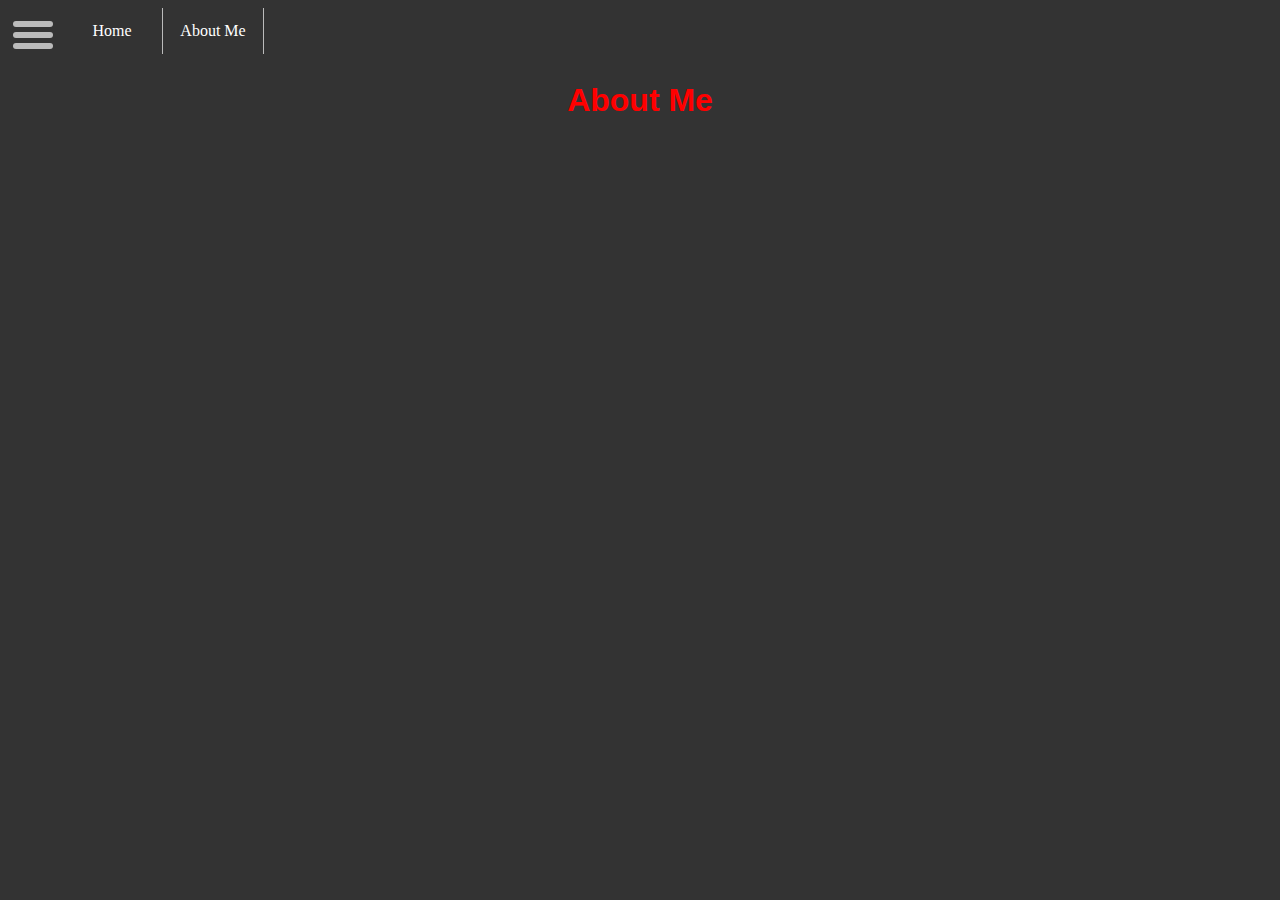
==== about.html @ 6ef66f70 "Small edits" ====
<!DOCTYPE html>
<html lang="en-us">
  <head>
    <meta charset="utf-8" />
    <link rel="stylesheet" href="style.css" />
  </head>
  <body>
    <div id="home-menubar" class="menuicon" onclick="navbar()">
      <div class="menubar">1</div>
      <div class="menubar">1</div>
      <div class="menubar">1</div> 
    </div>
    <ul id="home-navbar" class="navbar">
        <li class="navitem">
            <a class="active" href="index">Home</a>
        </li>
        <li class="navitem">
            <a href="about.html">About Me</a>
        </li>
    </ul>
    <h1 class="mainheader">About Me</h1>
    <script src="script.js"></script>
  </body>
</html>
---- style.css ----
*{
    background: #333;
}

.mainheader {
    text-align: center;
    font-family: "Trebuchet MS", Helvetica, sans-serif;
    color: red;
}

.navbar {
    list-style-type: none;
    margin: 0;
    padding: 0;
    overflow: hidden;
    background-color: #333;
    height: 65;
    display: inline-block;
}
  
li.navitem {
    float: left;
    border-right:1px solid #bbb;
    width: 100px;
    background: #333;
}
  
li.navitem a {
    display: block;
    color: white;
    text-align: center;
    padding: 14px 16px;
    text-decoration: none;
    background: #333;
}
  
li.navitem a:hover {
    background-color: #111;
}
  
.active {
    background-color: #4CAF50;
}

.navbar:last-child {
  border-right: none;
}

p.text1 {
  color: #bbb;
  text-align: center;
}

 .menuicon {
  height: 45px;
  width: 50px;
  box-sizing: border-box;
  display: inline-block;
}

.menubar {
  background: #bbb;
  height: 6px;
  margin: 5px;
  border-radius: 4.5px;
  color: #bbb;
  overflow: hidden;
}
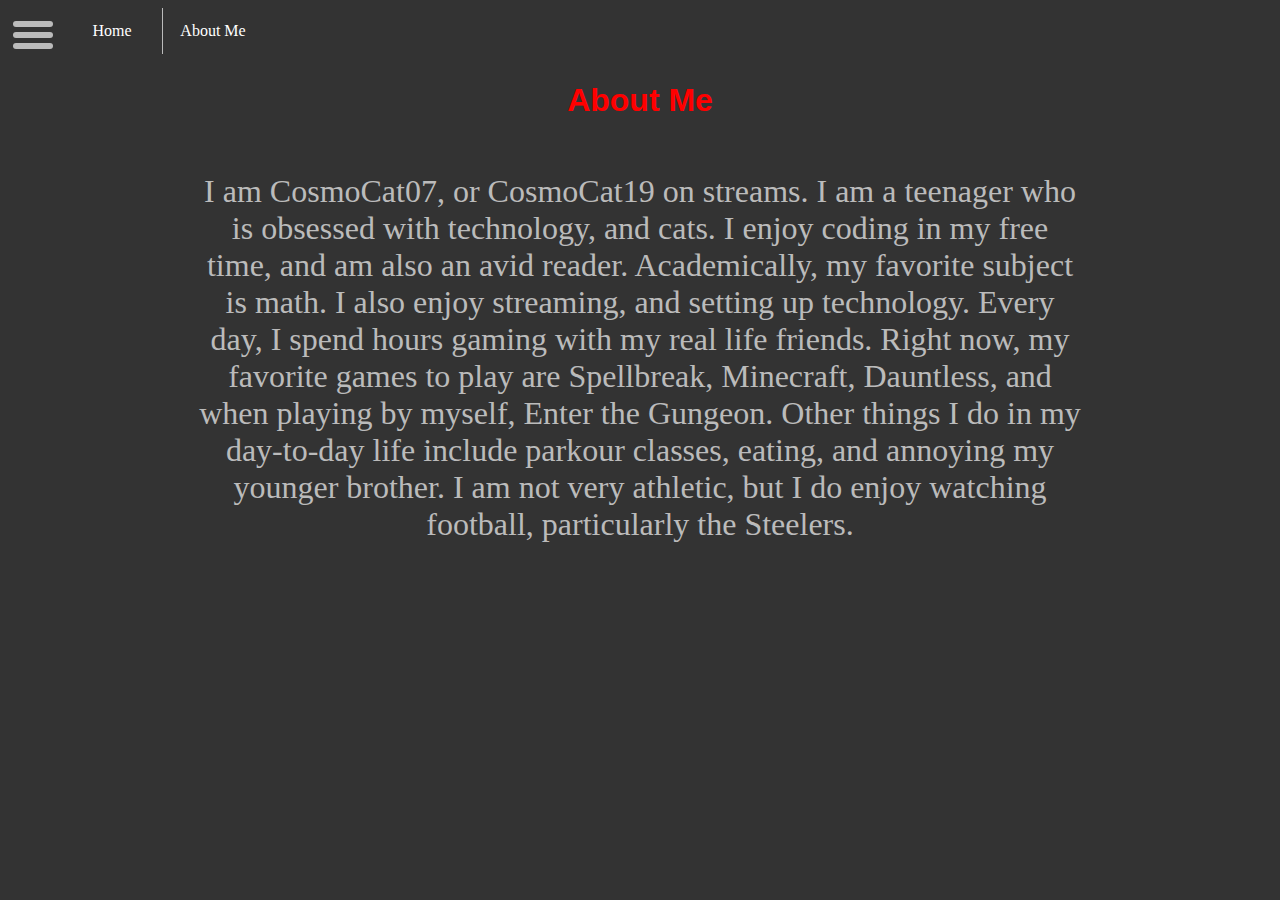
==== commit d8c70b83: "Edited About Page" ====
--- a/about.html
+++ b/about.html
@@ -3,6 +3,7 @@
   <head>
     <meta charset="utf-8" />
     <link rel="stylesheet" href="style.css" />
+    <title>About Me</title>
   </head>
   <body>
     <div id="home-menubar" class="menuicon" onclick="navbar()">
@@ -12,13 +13,14 @@
     </div>
     <ul id="home-navbar" class="navbar">
         <li class="navitem">
-            <a class="active" href="index">Home</a>
+            <a class="active" href="index.html">Home</a>
         </li>
         <li class="navitem">
             <a href="about.html">About Me</a>
         </li>
     </ul>
     <h1 class="mainheader">About Me</h1>
-    <script src="script.js"></script>
+    <div id="aboutText"><p class="text1" style="font-size: 32px">I am CosmoCat07, or CosmoCat19 on streams. I am a teenager who is obsessed with technology, and cats. I enjoy coding in my free time, and am also an avid reader. Academically, my favorite subject is math. I also enjoy streaming, and setting up technology. Every day, I spend hours gaming with my real life friends. Right now, my favorite games to play are Spellbreak, Minecraft, Dauntless, and when playing by myself, Enter the Gungeon. Other things I do in my day-to-day life include parkour classes, eating, and annoying my younger brother. I am not very athletic, but I do enjoy watching football, particularly the Steelers.
+    <script src="script.js"></script></div>
   </body>
 </html>--- a/style.css
+++ b/style.css
@@ -13,7 +13,7 @@
     margin: 0;
     padding: 0;
     overflow: hidden;
-    background-color: #333;
+    background-color: #555;
     height: 65;
     display: inline-block;
 }
@@ -22,7 +22,7 @@
     float: left;
     border-right:1px solid #bbb;
     width: 100px;
-    background: #333;
+    background: #555;
 }
   
 li.navitem a {
@@ -42,7 +42,7 @@
     background-color: #4CAF50;
 }
 
-.navbar:last-child {
+.navitem:last-child {
   border-right: none;
 }
 
@@ -65,4 +65,36 @@
   border-radius: 4.5px;
   color: #bbb;
   overflow: hidden;
+}
+
+.menubar::selection {
+  background: #bbb;
+  color: #bbb;
+}
+
+.menubar::-moz-selection {
+  background: #bbb;
+  color: #bbb;
+}
+
+::selection {
+  background: #8B0000;
+  color: #bbb
+}
+
+li.navitem a::selection {
+  background: #555;
+}
+
+hr {
+  height: 2px;
+  background-color: #bbb;
+}
+
+#aboutText {
+  display: inline-block;
+  width: 70%;
+  margin: auto;
+  position: relative;
+  left: 15%;
 }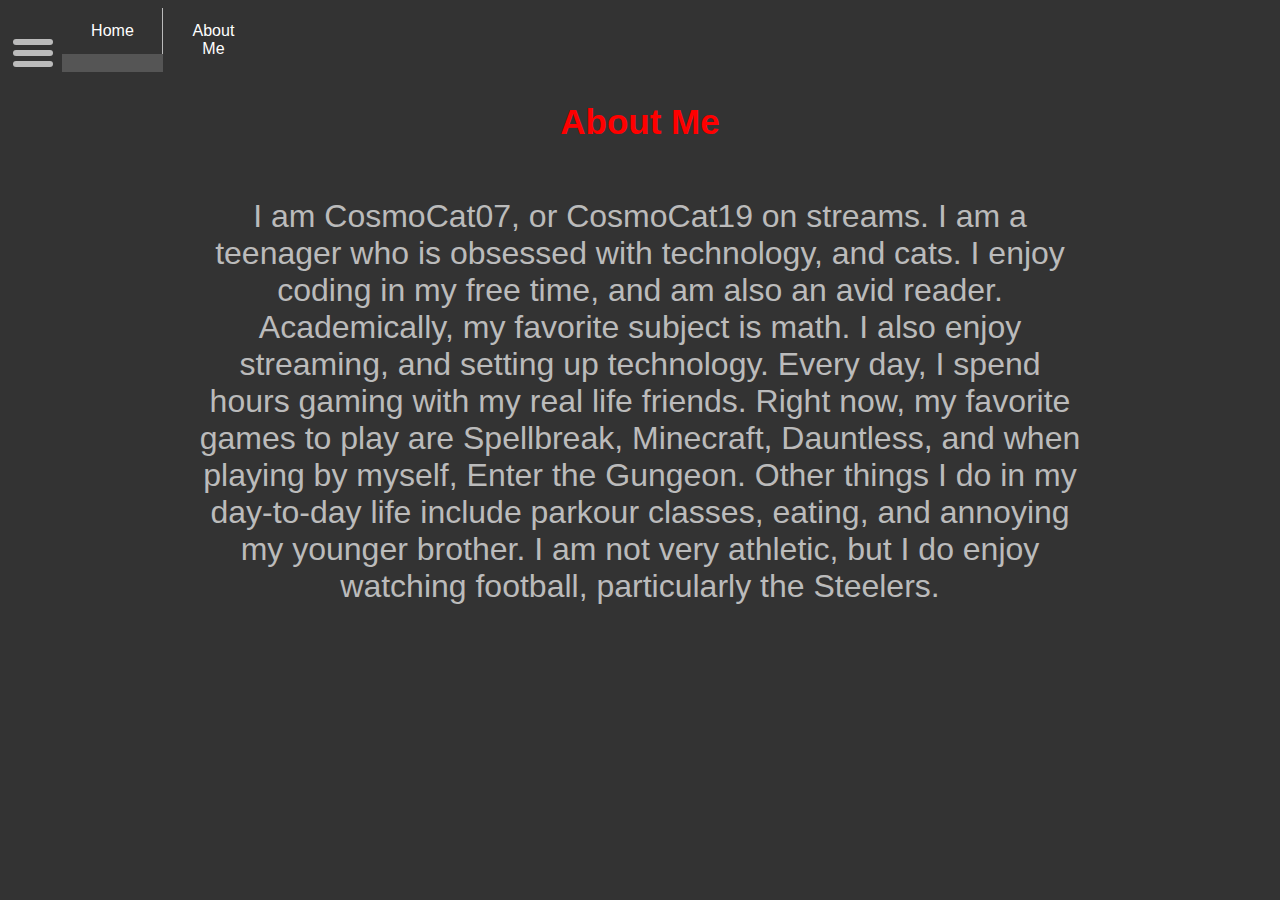
==== commit 14c908f3: "Icon Changed" ====
--- a/about.html
+++ b/about.html
@@ -2,7 +2,8 @@
 <html lang="en-us">
   <head>
     <meta charset="utf-8" />
-    <link rel="stylesheet" href="style.css" />
+    <link rel="stylesheet" href="style.css">
+    <link rel="icon" type="image/png" href="cosmo.png">
     <title>About Me</title>
   </head>
   <body>
--- a/style.css
+++ b/style.css
@@ -1,11 +1,13 @@
 *{
     background: #333;
+    font-family: "Trebuchet MS", Helvetica, sans-serif;
 }
 
 .mainheader {
     text-align: center;
     font-family: "Trebuchet MS", Helvetica, sans-serif;
     color: red;
+    font-size: 35px;
 }
 
 .navbar {
@@ -49,6 +51,7 @@
 p.text1 {
   color: #bbb;
   text-align: center;
+  font-size: 25px;
 }
 
  .menuicon {
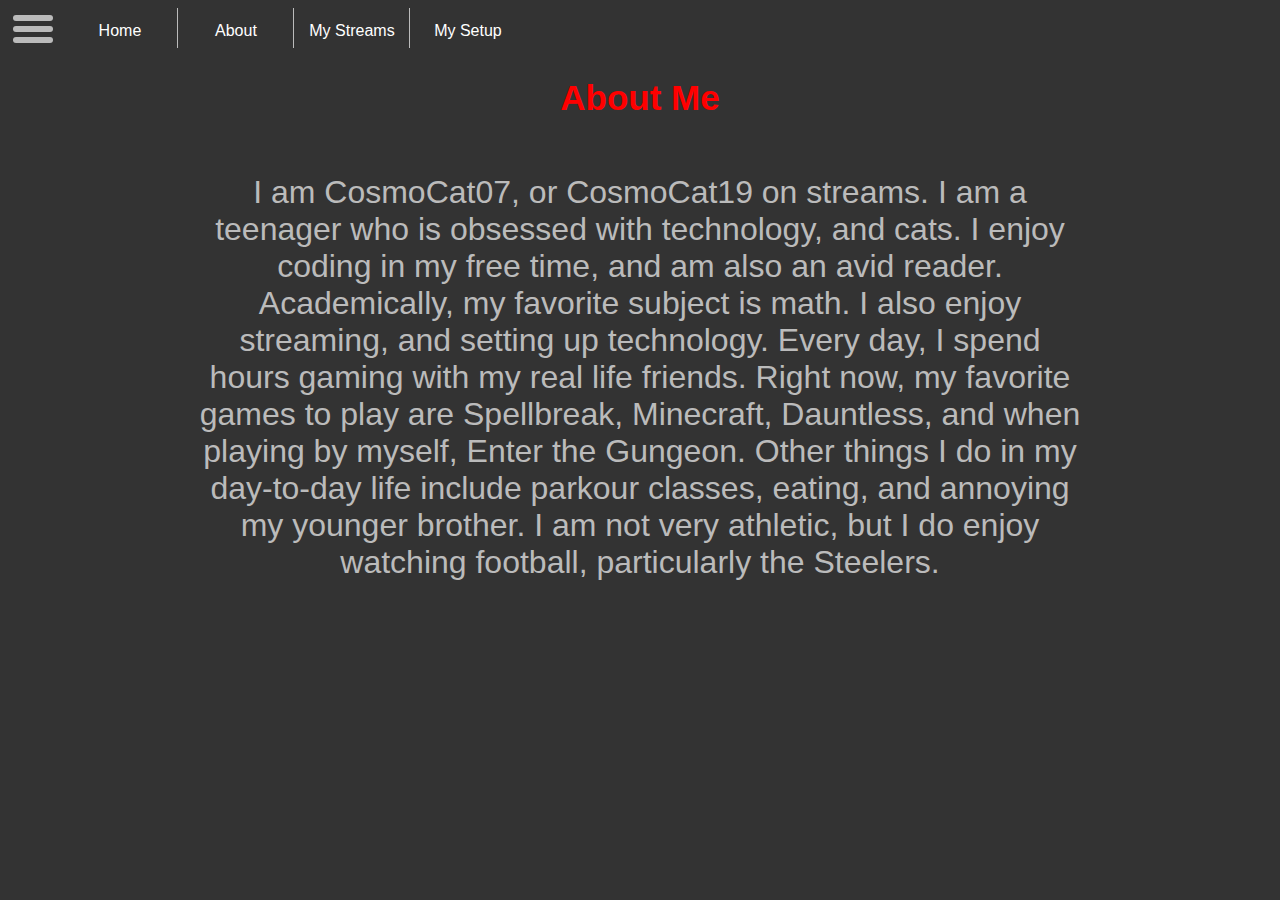
==== commit 53f061e5: "Some Major js Edits" ====
--- a/about.html
+++ b/about.html
@@ -2,26 +2,17 @@
 <html lang="en-us">
   <head>
     <meta charset="utf-8" />
+    <meta name="viewport" content="width=device-width, initial-scale=1.0">
     <link rel="stylesheet" href="style.css">
     <link rel="icon" type="image/png" href="cosmo.png">
     <title>About Me</title>
   </head>
-  <body>
-    <div id="home-menubar" class="menuicon" onclick="navbar()">
-      <div class="menubar">1</div>
-      <div class="menubar">1</div>
-      <div class="menubar">1</div> 
-    </div>
-    <ul id="home-navbar" class="navbar">
-        <li class="navitem">
-            <a class="active" href="index.html">Home</a>
-        </li>
-        <li class="navitem">
-            <a href="about.html">About Me</a>
-        </li>
+  <body onload="load.about()" id="aboutPage">
+    <ul id="aboutNavbar" class="navbar">
     </ul>
     <h1 class="mainheader">About Me</h1>
     <div id="aboutText"><p class="text1" style="font-size: 32px">I am CosmoCat07, or CosmoCat19 on streams. I am a teenager who is obsessed with technology, and cats. I enjoy coding in my free time, and am also an avid reader. Academically, my favorite subject is math. I also enjoy streaming, and setting up technology. Every day, I spend hours gaming with my real life friends. Right now, my favorite games to play are Spellbreak, Minecraft, Dauntless, and when playing by myself, Enter the Gungeon. Other things I do in my day-to-day life include parkour classes, eating, and annoying my younger brother. I am not very athletic, but I do enjoy watching football, particularly the Steelers.
-    <script src="script.js"></script></div>
-  </body>
+    </div>
+    <script src="script.js">
+    </script>
 </html>--- a/style.css
+++ b/style.css
@@ -15,7 +15,7 @@
     margin: 0;
     padding: 0;
     overflow: hidden;
-    background-color: #555;
+    background-color: #333;
     height: 65;
     display: inline-block;
 }
@@ -23,25 +23,21 @@
 li.navitem {
     float: left;
     border-right:1px solid #bbb;
-    width: 100px;
-    background: #555;
+    width: 115px;
+    height: 40px;
+    background: #333;
 }
   
 li.navitem a {
     display: block;
     color: white;
     text-align: center;
-    padding: 14px 16px;
+    padding: 14px 5%;
     text-decoration: none;
-    background: #333;
 }
   
 li.navitem a:hover {
     background-color: #111;
-}
-  
-.active {
-    background-color: #4CAF50;
 }
 
 .navitem:last-child {
@@ -51,7 +47,7 @@
 p.text1 {
   color: #bbb;
   text-align: center;
-  font-size: 25px;
+  font-size: 1.625em;
 }
 
  .menuicon {
@@ -100,4 +96,29 @@
   margin: auto;
   position: relative;
   left: 15%;
+}
+
+.col-1 {width: 8.33%;}
+.col-2 {width: 16.66%;}
+.col-3 {width: 25%;}
+.col-4 {width: 33.33%;}
+.col-5 {width: 41.66%;}
+.col-6 {width: 50%;}
+.col-7 {width: 58.33%;}
+.col-8 {width: 66.66%;}
+.col-9 {width: 75%;}
+.col-10 {width: 83.33%;}
+.col-11 {width: 91.66%;}
+.col-12 {width: 100%;}
+
+[class*="col-"] {
+  float: left;
+  padding: 15px;
+  border: 1px solid red;
+}
+
+.row::after {
+  content: "";
+  clear: both;
+  display: table;
 }